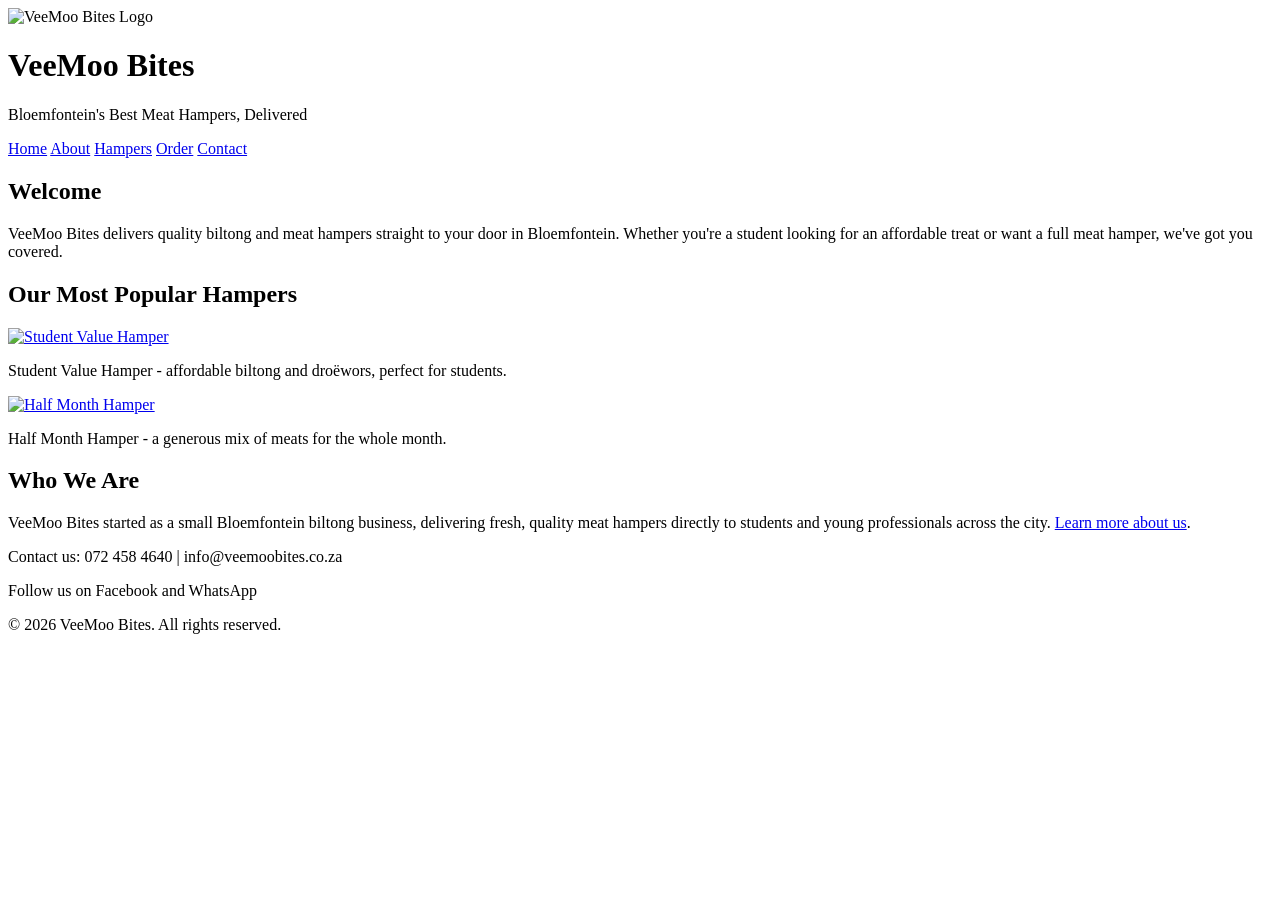
==== index.html @ 8f7ab148 "part 2: CSS styling, responsive design, README updates, and Part 1 feedback fixes" ====
<!DOCTYPE html>
<html lang="en">

<head>
    <meta charset="UTF-8">
    <meta name="viewport" content="width=device-width, initial-scale=1.0">
    <title>VeeMoo Bites | Home</title>
    <link rel="stylesheet" href="css/style.css">
    <link href="https://fonts.googleapis.com/css2?family=Anton&family=Poppins:wght@400;500;600&display=swap" rel="stylesheet">
</head>

<body>

    <!-- Website Header -->
    <header>
        <img src="images/hampers/logo.png.jpg" alt="VeeMoo Bites Logo" style="max-width: 150px; height: auto;">
        <h1>VeeMoo Bites</h1>
        <p>Bloemfontein's Best Meat Hampers, Delivered</p>
    </header>

    <!-- Website Navigation -->
    <nav>
        <a href="index.html">Home</a>
        <a href="About.html">About</a>
        <a href="Services.html">Hampers</a>
        <a href="Enquiry.html">Order</a>
        <a href="Contact Us.html">Contact</a>
    </nav>

    <!-- Main Page Content -->
    <main>

        <section>
            <h2>Welcome</h2>
            <p>
                VeeMoo Bites delivers quality biltong and meat hampers
                straight to your door in Bloemfontein. Whether you're a
                student looking for an affordable treat or want a full
                meat hamper, we've got you covered.
            </p>
        </section>

        <section>
             <h2>Our Most Popular Hampers</h2>
             <div class="hamper-cards">
                <div class="card">
                    <a href="Services.html">
                        <img src="images/hampers/student-value-hamper.jpg" alt="Student Value Hamper">
                    </a>
                    <p>Student Value Hamper - affordable biltong and droëwors, perfect for students.</p>
                </div>
                <div class="card">
                    <a href="Services.html">
                        <img src="images/hampers/half-month-hamper.jpg" alt="Half Month Hamper">
                    </a>
                    <p>Half Month Hamper - a generous mix of meats for the whole month.</p>
                </div>
            </div>
        </section>
        
        <section>
            <h2>Who We Are</h2>
            <p>
                VeeMoo Bites started as a small Bloemfontein biltong
                business, delivering fresh, quality meat hampers directly
                to students and young professionals across the city.
                <a href="About.html">Learn more about us</a>.
            </p>
        </section>

    </main>

    <!-- Website Footer -->
    <footer>
        <p>Contact us: 072 458 4640 | info@veemoobites.co.za</p>
        <p>Follow us on Facebook and WhatsApp</p>
        <p>&copy; 2026 VeeMoo Bites. All rights reserved.</p>
    </footer>

</body>

</html>
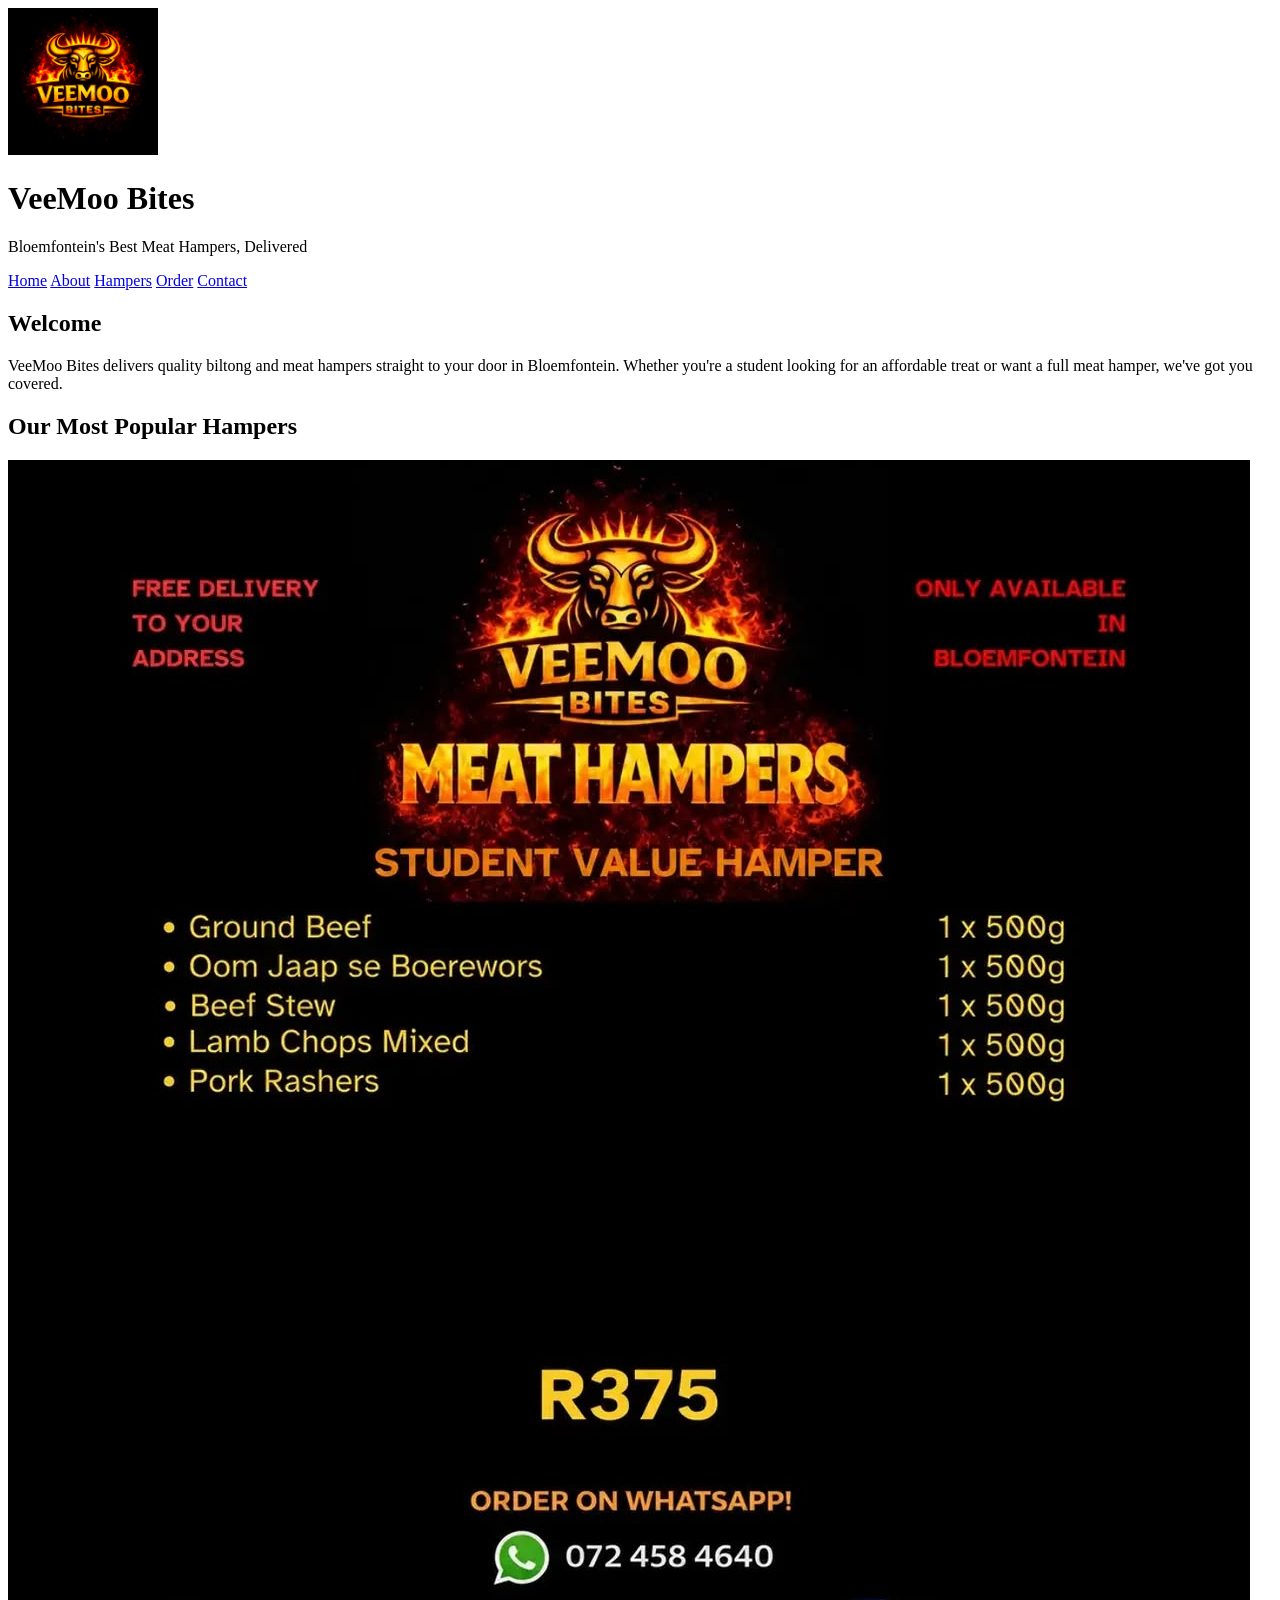
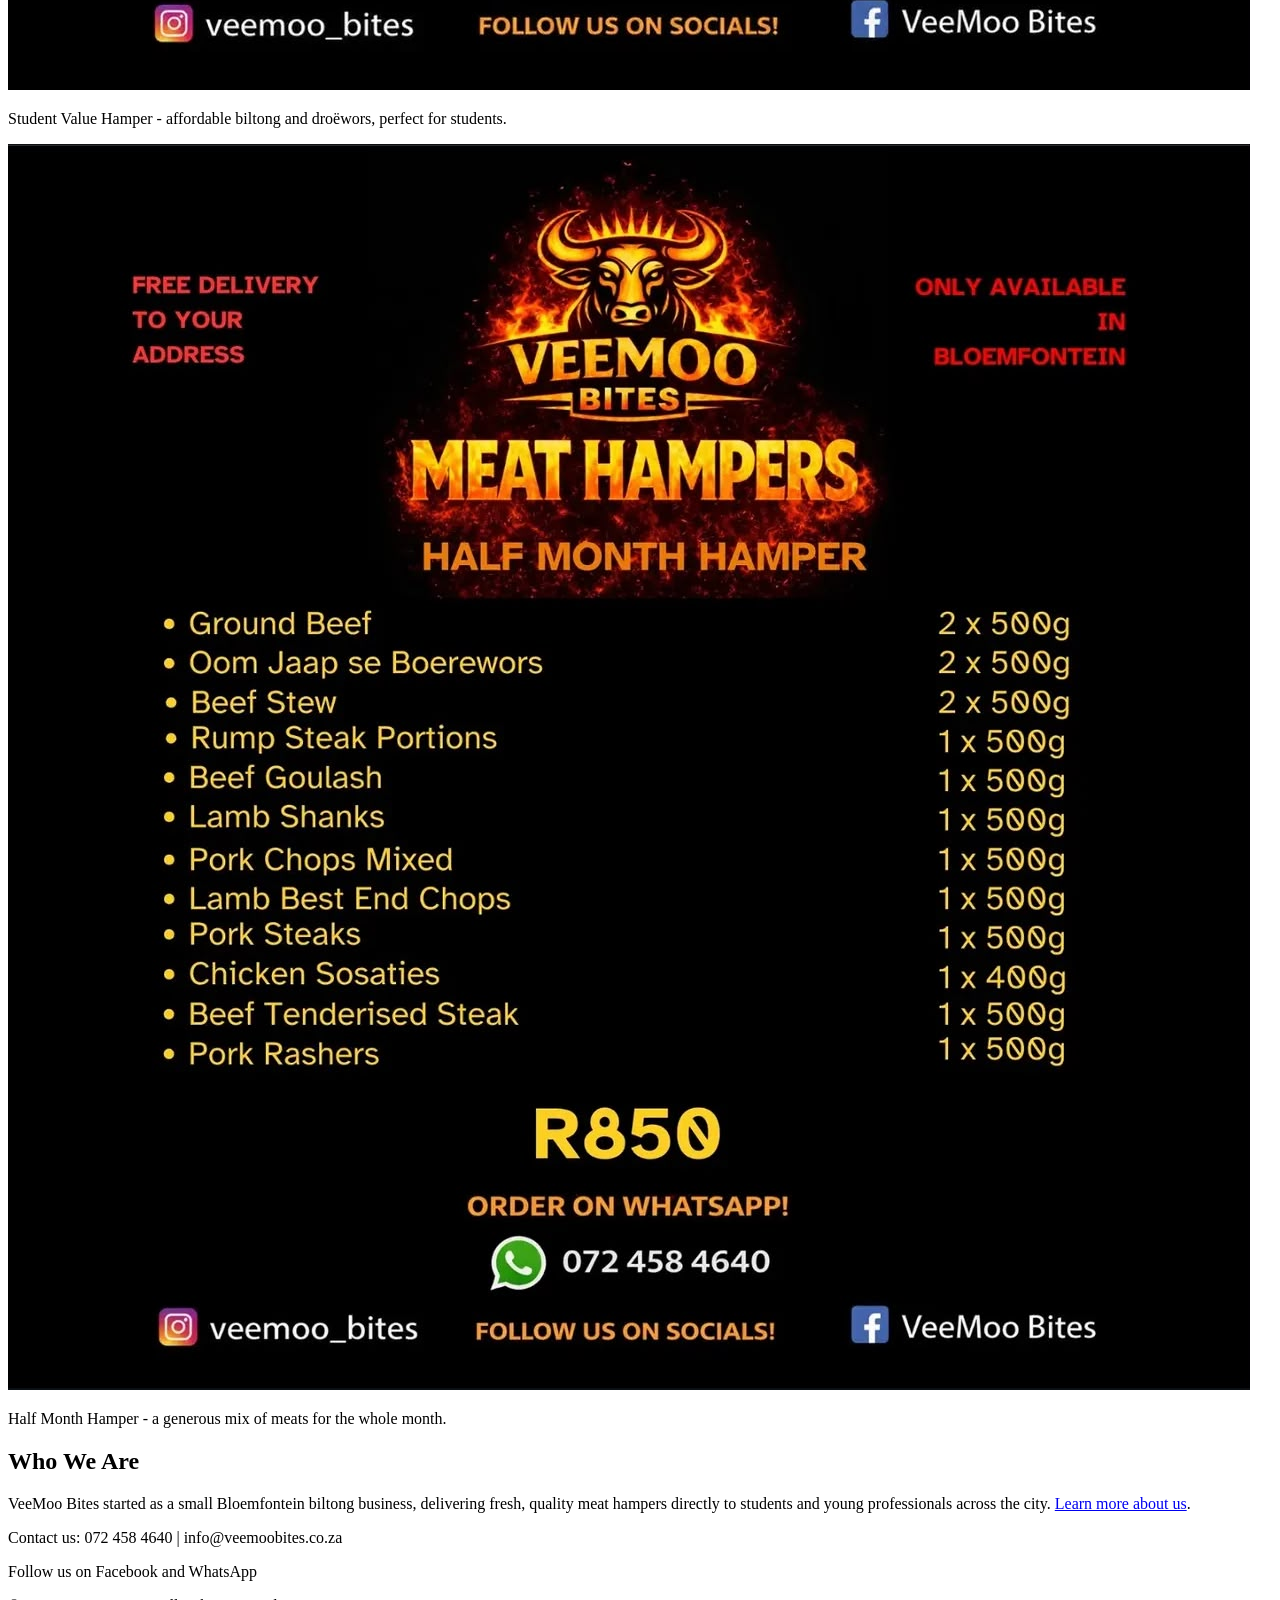
==== commit cc07b1be: "Move website files to repository root" ====
--- a/index.html
+++ b/index.html
@@ -1,82 +1,86 @@
-<!DOCTYPE html>
-<html lang="en">
-
-<head>
-    <meta charset="UTF-8">
-    <meta name="viewport" content="width=device-width, initial-scale=1.0">
-    <title>VeeMoo Bites | Home</title>
-    <link rel="stylesheet" href="css/style.css">
-    <link href="https://fonts.googleapis.com/css2?family=Anton&family=Poppins:wght@400;500;600&display=swap" rel="stylesheet">
-</head>
-
-<body>
-
-    <!-- Website Header -->
-    <header>
-        <img src="images/hampers/logo.png.jpg" alt="VeeMoo Bites Logo" style="max-width: 150px; height: auto;">
-        <h1>VeeMoo Bites</h1>
-        <p>Bloemfontein's Best Meat Hampers, Delivered</p>
-    </header>
-
-    <!-- Website Navigation -->
-    <nav>
-        <a href="index.html">Home</a>
-        <a href="About.html">About</a>
-        <a href="Services.html">Hampers</a>
-        <a href="Enquiry.html">Order</a>
-        <a href="Contact Us.html">Contact</a>
-    </nav>
-
-    <!-- Main Page Content -->
-    <main>
-
-        <section>
-            <h2>Welcome</h2>
-            <p>
-                VeeMoo Bites delivers quality biltong and meat hampers
-                straight to your door in Bloemfontein. Whether you're a
-                student looking for an affordable treat or want a full
-                meat hamper, we've got you covered.
-            </p>
-        </section>
-
-        <section>
-             <h2>Our Most Popular Hampers</h2>
-             <div class="hamper-cards">
-                <div class="card">
-                    <a href="Services.html">
-                        <img src="images/hampers/student-value-hamper.jpg" alt="Student Value Hamper">
-                    </a>
-                    <p>Student Value Hamper - affordable biltong and droëwors, perfect for students.</p>
-                </div>
-                <div class="card">
-                    <a href="Services.html">
-                        <img src="images/hampers/half-month-hamper.jpg" alt="Half Month Hamper">
-                    </a>
-                    <p>Half Month Hamper - a generous mix of meats for the whole month.</p>
-                </div>
-            </div>
-        </section>
-        
-        <section>
-            <h2>Who We Are</h2>
-            <p>
-                VeeMoo Bites started as a small Bloemfontein biltong
-                business, delivering fresh, quality meat hampers directly
-                to students and young professionals across the city.
-                <a href="About.html">Learn more about us</a>.
-            </p>
-        </section>
-
-    </main>
-
-    <!-- Website Footer -->
-    <footer>
-        <p>Contact us: 072 458 4640 | info@veemoobites.co.za</p>
-        <p>Follow us on Facebook and WhatsApp</p>
-        <p>&copy; 2026 VeeMoo Bites. All rights reserved.</p>
-    </footer>
-
-</body>
-
+<!DOCTYPE html>
+<html lang="en">
+
+<head>
+    <meta charset="UTF-8">
+    <meta name="viewport" content="width=device-width, initial-scale=1.0">
+    
+    <title>VeeMoo Bites | Meat Hampers & Biltong Delivered in Bloemfontein</title>
+    <meta name="description" content="Order affordable meat hampers and biltong from VeeMoo Bites, with free delivery across Bloemfontein. Student-friendly prices from R375.">
+    <meta name="keywords" content="meat hampers Bloemfontein, biltong Bloemfontein, student meat hamper, meat delivery Bloemfontein, VeeMoo Bites, droewors, boerewors">
+    
+    <link rel="stylesheet" href="css/style.css">
+    <link href="https://fonts.googleapis.com/css2?family=Anton&family=Poppins:wght@400;500;600&display=swap" rel="stylesheet">
+</head>
+
+<body>
+
+    <!-- Website Header -->
+    <header>
+        <img src="images/hampers/logo.png.jpg" alt="VeeMoo Bites Logo" style="max-width: 150px; height: auto;">
+        <h1>VeeMoo Bites</h1>
+        <p>Bloemfontein's Best Meat Hampers, Delivered</p>
+    </header>
+
+    <!-- Website Navigation -->
+    <nav>
+        <a href="index.html">Home</a>
+        <a href="About.html">About</a>
+        <a href="Services.html">Hampers</a>
+        <a href="Enquiry.html">Order</a>
+        <a href="Contact Us.html">Contact</a>
+    </nav>
+
+    <!-- Main Page Content -->
+    <main>
+
+        <section>
+            <h2>Welcome</h2>
+            <p>
+                VeeMoo Bites delivers quality biltong and meat hampers
+                straight to your door in Bloemfontein. Whether you're a
+                student looking for an affordable treat or want a full
+                meat hamper, we've got you covered.
+            </p>
+        </section>
+
+        <section>
+             <h2>Our Most Popular Hampers</h2>
+             <div class="hamper-cards">
+                <div class="card">
+                    <a href="Services.html">
+                        <img src="images/hampers/student-value-hamper.jpg" alt="Student Value Hamper">
+                    </a>
+                    <p>Student Value Hamper - affordable biltong and droëwors, perfect for students.</p>
+                </div>
+                <div class="card">
+                    <a href="Services.html">
+                        <img src="images/hampers/half-month-hamper.jpg" alt="Half Month Hamper">
+                    </a>
+                    <p>Half Month Hamper - a generous mix of meats for the whole month.</p>
+                </div>
+            </div>
+        </section>
+        
+        <section>
+            <h2>Who We Are</h2>
+            <p>
+                VeeMoo Bites started as a small Bloemfontein biltong
+                business, delivering fresh, quality meat hampers directly
+                to students and young professionals across the city.
+                <a href="About.html">Learn more about us</a>.
+            </p>
+        </section>
+
+    </main>
+
+    <!-- Website Footer -->
+    <footer>
+        <p>Contact us: 072 458 4640 | info@veemoobites.co.za</p>
+        <p>Follow us on Facebook and WhatsApp</p>
+        <p>&copy; 2026 VeeMoo Bites. All rights reserved.</p>
+    </footer>
+
+</body>
+
 </html>
